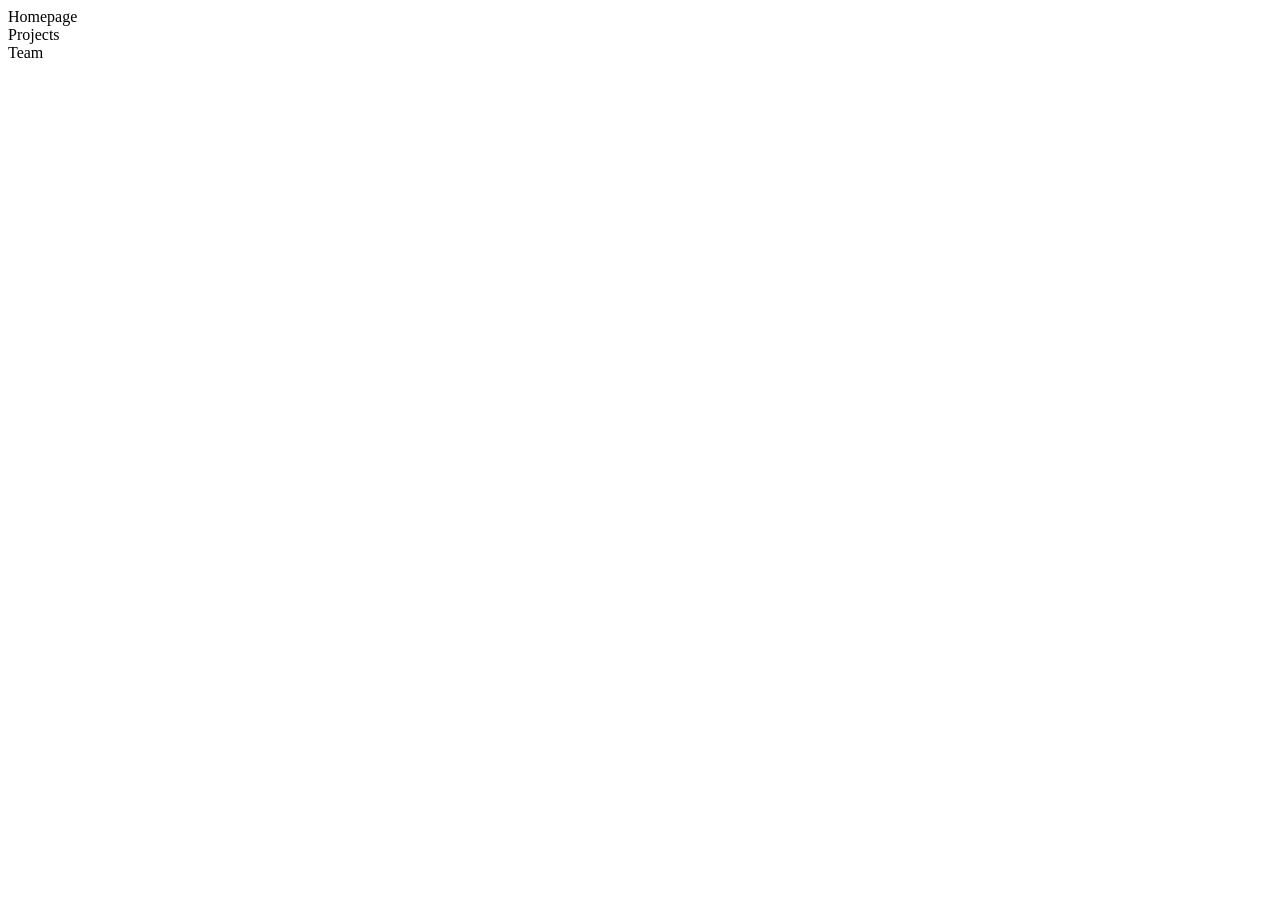
==== projects/index.html @ fa128809 "Add HTML boilerplate and update the navigator" ====
<!doctype html>
<html>
  <head>
    <meta http-equiv="Content-Type" content="text/html;charset=UTF-8" />
    <meta http-equiv="X-UA-Compatible" content="ie=edge" />
    <meta name="viewport" content="width=device-width, initial-scale=1.0" />

    <title>VTF &vert; Projects</title>
  </head>
  <body>
    <script src="./index.js"></script>
    <header>
      <nav>
        <div class="link" href="/">Homepage</div>
        <div class="link current" href="/projects/">Projects</div>
        <div class="link" href="/team/">Team</div>
      </nav>
    </header>
  </body>
</html>
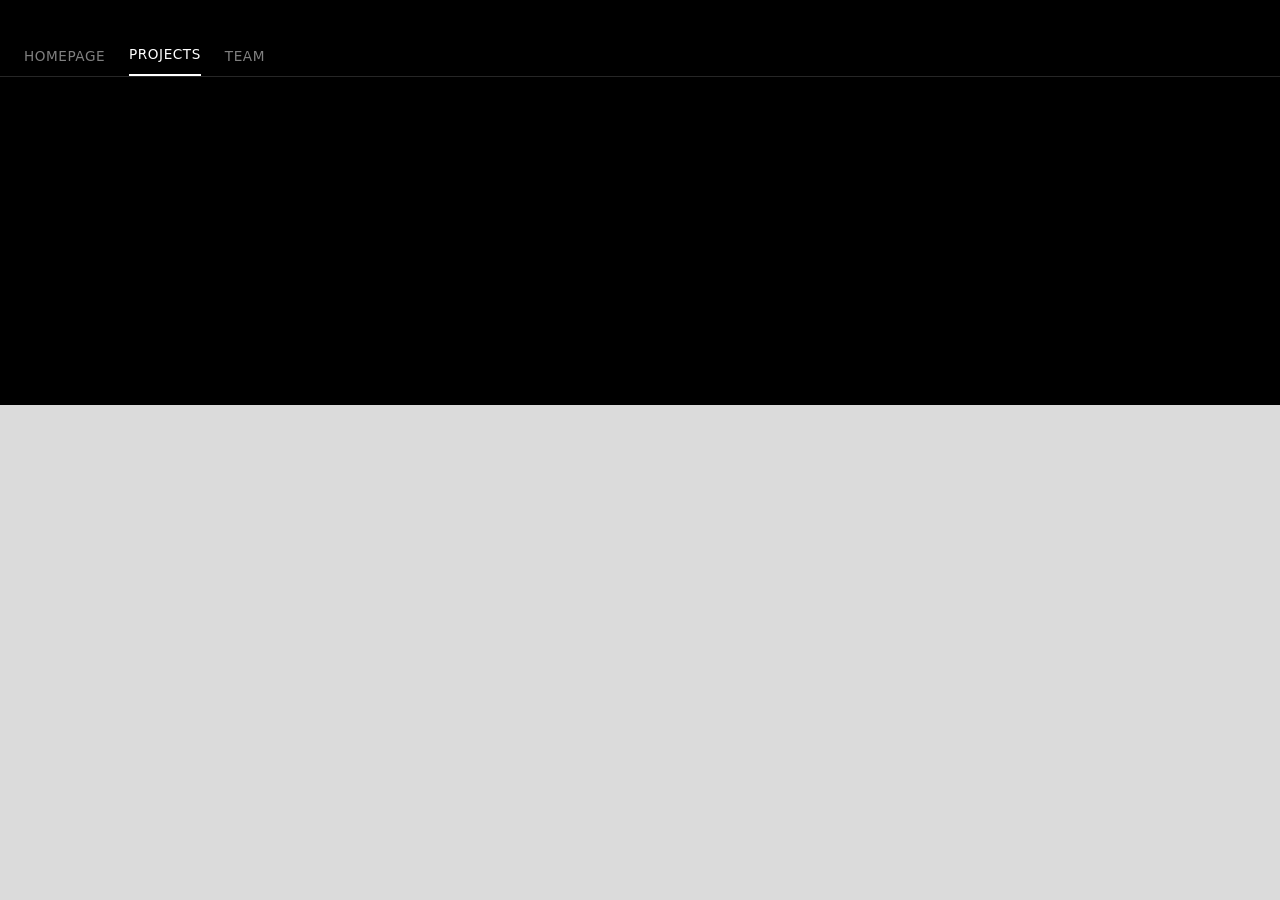
==== commit 7e331f70: "Add some default styling to the pages & request CSS on the HTML pages" ====
--- a/projects/index.html
+++ b/projects/index.html
@@ -6,6 +6,8 @@
     <meta name="viewport" content="width=device-width, initial-scale=1.0" />
 
     <title>VTF &vert; Projects</title>
+
+    <link rel="stylesheet" href="./style.css" />
   </head>
   <body>
     <script src="./index.js"></script>
--- a/projects/style.css
+++ b/projects/style.css
@@ -0,0 +1,58 @@
+:root {
+  --background-color: #dbdbdb;
+  --text-color: #000000;
+  --text-muted: #222222;
+  --accent-color: #0055ff;
+  --font:
+    system-ui, -apple-system, BlinkMacSystemFont, "Segoe UI", Roboto, Oxygen,
+    Ubuntu, Cantarell, "Open Sans", "Helvetica Neue", sans-serif;
+}
+
+* {
+  box-sizing: border-box;
+}
+body {
+  background-color: var(--background-color);
+  color: var(--text-color);
+  font-family: var(--font);
+  line-height: 1.6;
+  margin: 0;
+  padding: 0;
+}
+
+header {
+  background-color: #000000;
+  color: #ffffff;
+  height: 45vh;
+  position: relative;
+  width: 100vw;
+}
+header > nav {
+  background-color: transparent;
+  border-bottom: 1px solid #ffffff26;
+  color: #fff;
+  display: flex;
+  flex-direction: row;
+  gap: 1.5rem;
+  height: 19%;
+  padding: 0 1.5rem;
+  position: relative;
+}
+header > nav > .link {
+  align-items: flex-end;
+  color: #ffffff80;
+  cursor: pointer;
+  display: flex;
+  font-size: 0.85rem;
+  letter-spacing: 0.04em;
+  padding-bottom: 0.5rem;
+  text-decoration: none;
+  text-transform: uppercase;
+}
+header > nav > .link:hover {
+  color: rgba(255, 255, 255, 0.8);
+}
+header > nav > .link.current {
+  border-bottom: 2px solid #ffffff;
+  color: #ffffff;
+}
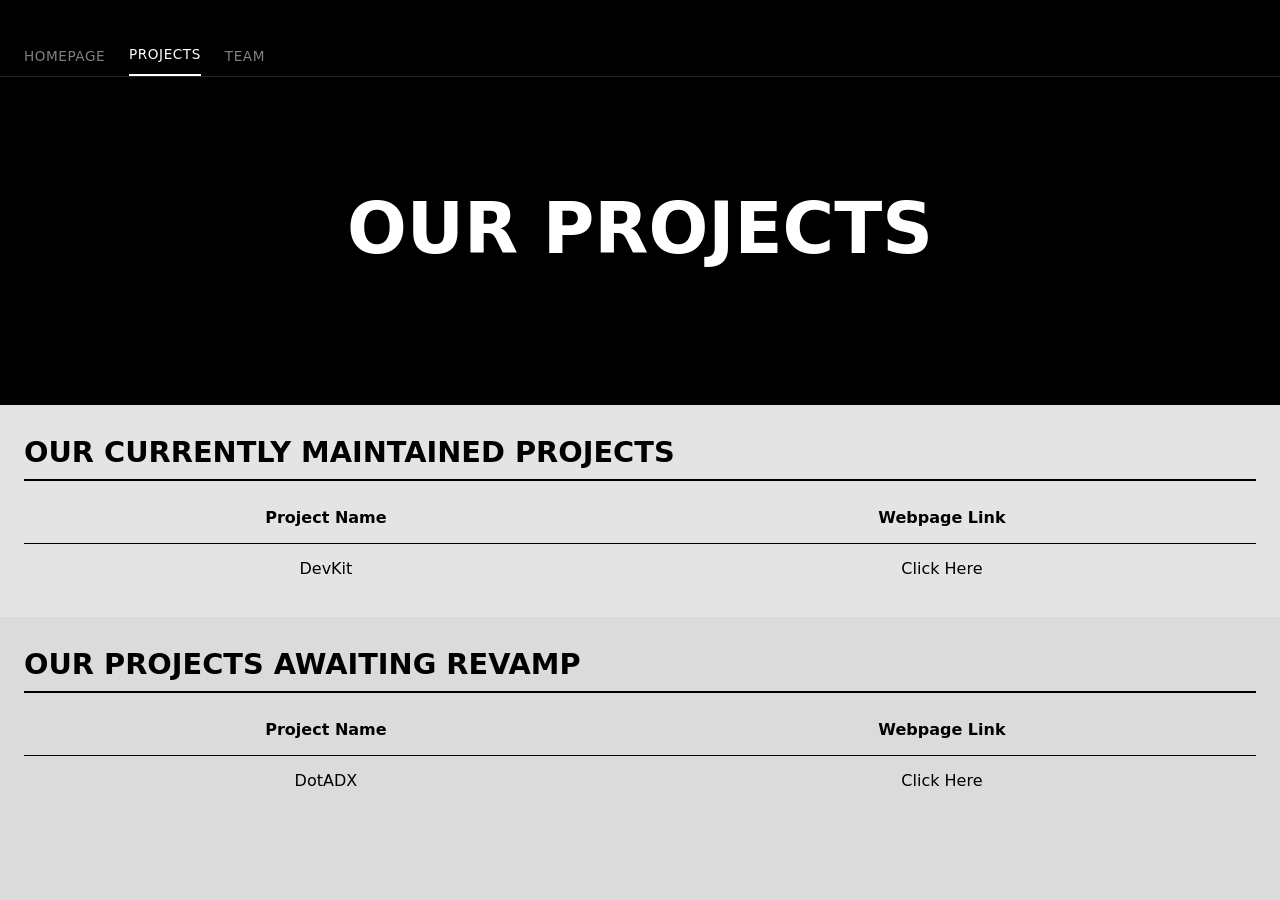
==== commit 8bb0a5fe: "Add some stuff for styling and index" ====
--- a/projects/index.html
+++ b/projects/index.html
@@ -17,6 +17,47 @@
         <div class="link current" href="/projects/">Projects</div>
         <div class="link" href="/team/">Team</div>
       </nav>
+
+      <section id="banner">
+        <h1>Our Projects</h1>
+      </section>
     </header>
+
+    <main>
+      <section class="section">
+        <h2>Our Currently Maintained Projects</h2>
+        <table>
+          <thead>
+            <tr>
+              <th>Project Name</th>
+              <th>Webpage Link</th>
+            </tr>
+          </thead>
+          <tbody>
+            <tr>
+              <td>DevKit</td>
+              <td class="link" href="/projects/DevKit/">Click Here</td>
+            </tr>
+          </tbody>
+        </table>
+      </section>
+      <section class="section">
+        <h2>Our Projects Awaiting Revamp</h2>
+        <table>
+          <thead>
+            <tr>
+              <th>Project Name</th>
+              <th>Webpage Link</th>
+            </tr>
+          </thead>
+          <tbody>
+            <tr>
+              <td>DotADX</td>
+              <td class="link" href="/projects/DotADX/">Click Here</td>
+            </tr>
+          </tbody>
+        </table>
+      </section>
+    </main>
   </body>
 </html>
--- a/projects/style.css
+++ b/projects/style.css
@@ -56,3 +56,79 @@
   border-bottom: 2px solid #ffffff;
   color: #ffffff;
 }
+
+header > section#banner {
+  align-items: center;
+  background-color: transparent;
+  color: #fff;
+  display: flex;
+  flex-direction: column;
+  height: 81%;
+  position: relative;
+}
+header > section#banner > h1 {
+  bottom: 1.7em;
+  font-size: 4.4rem;
+  font-weight: 800;
+  margin: 0;
+  position: absolute;
+  text-transform: uppercase;
+}
+header > section#banner > p {
+  bottom: 13px;
+  color: rgba(255, 255, 255, 0.7);
+  font-size: 0.6rem;
+  letter-spacing: 0.15em;
+  position: absolute;
+  text-transform: lowercase;
+}
+
+main {
+  width: 100%;
+}
+main > .section {
+  padding: 1.5rem;
+  width: 100%;
+}
+/* main > .section:first-child {
+  padding-top: 1.5rem;
+} */
+main > .section:last-child {
+  margin-bottom: 0;
+}
+main > .section:nth-child(odd) {
+  background-color: #e4e4e4;
+}
+main > .section > h2 {
+  border-bottom: 2px solid var(--text-color);
+  font-size: 1.8rem;
+  font-weight: 700;
+  margin-bottom: 0.75rem;
+  margin-top: 0;
+  padding-bottom: 0.25rem;
+  text-transform: uppercase;
+}
+
+main > .section > table {
+  border-collapse: collapse;
+  width: 100%;
+}
+main > .section > table > thead > tr {
+  border-bottom: 1px solid #000;
+}
+main > .section > table > thead > tr > th {
+  padding: 12px;
+}
+main > .section > table > tbody > tr {
+  border-bottom: 1px solid #000;
+}
+main > .section > table > tbody > tr > td {
+  padding: 12px;
+}
+main > .section > table > tbody > tr:last-child {
+  border-bottom: none;
+  margin-bottom: none;
+}
+main > .section > table > tbody > tr > td {
+  text-align: center;
+}
